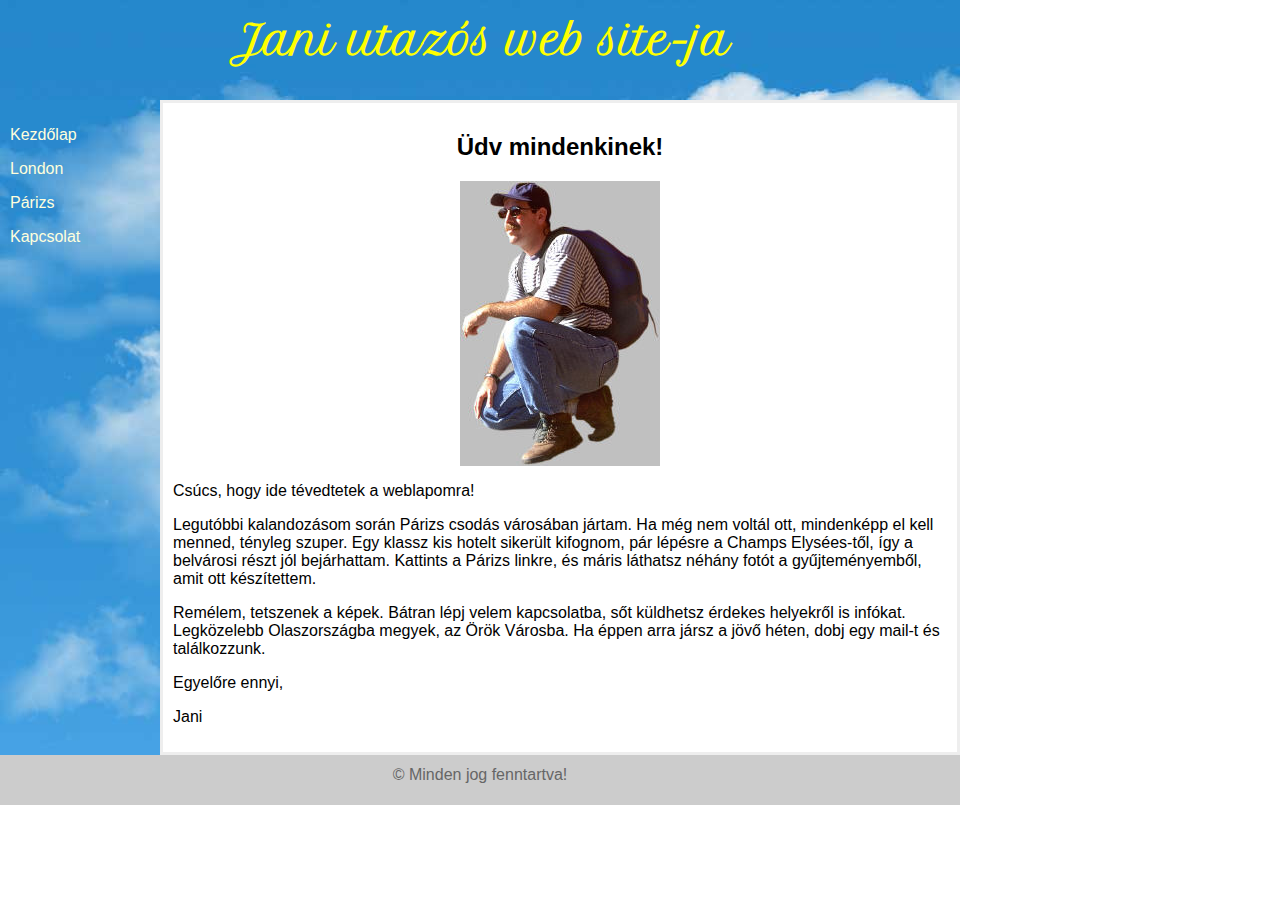
==== index.html @ 20d87dd5 "asdfa" ====
<!DOCTYPE html>
<html lang="hu">
<head>
<meta charset="utf-8">
<link rel="stylesheet" href="styles.css">
<title>Jani utazós web site-ja</title>
</head>
<body>
    <div id="felso">
        <h1>Jani utazós web site-ja</h1>
    </div>
    <div id="kozep">
        <div id="oldal">
            <p><a href="index.html">Kezdőlap</a></p>
            <p><a href="london.html">London</a></p>
            <p><a href="parizs.html">Párizs</a></p>
            <p><a href="kapcsolat.html">Kapcsolat</a></p>
        </div>
        <div id="tartalom">
            <h2>Üdv mindenkinek!</h2>
            <div class="kep_hely"><img src="man.jpg" width="200" height="285" alt="Jani" class="normal"></div>
            <p>Csúcs, hogy ide tévedtetek a weblapomra! </p>
            <p>Legutóbbi kalandozásom során Párizs csodás városában jártam. Ha még nem voltál ott, mindenképp el kell menned, tényleg szuper.  Egy klassz kis hotelt sikerült kifognom, pár lépésre a Champs Elysées-től, így a belvárosi részt jól bejárhattam.  Kattints a Párizs linkre, és máris láthatsz néhány fotót a gyűjteményemből, amit ott készítettem.</p>
            <p>Remélem, tetszenek a képek.  Bátran lépj velem kapcsolatba, sőt küldhetsz érdekes helyekről is infókat. Legközelebb Olaszországba megyek, az Örök Városba. Ha éppen arra jársz a jövő héten, dobj egy mail-t és találkozzunk.</p>
            <p>Egyelőre ennyi,</p>
            <p>Jani</p>
        </div>
        <div class="clear"></div>
    </div>
    <div id="also">&copy; Minden jog fenntartva!</div>
</body>
</html>
---- styles.css ----
@import url(http://fonts.googleapis.com/css?family=Petit+Formal+Script|Nosifer|Flavors&subset=latin,latin-ext);

body{
    margin: 0;
    font-family: arial, sans-serif;
}

.kep_hely img.normal{
    display: block;
    border: 0;
    margin: 5px auto;
}
.kep_hely{
    text-align: center;
    font-family: verdana, sans-serif;
    font-size: 10px;
}
.kep_hely.galeria{
    float: left;
    margin: 2px;
    padding: 5px;
}



#felso{
    width: 960px;
    height: 100px;
    background: url("felho1.jpg");
    
}
#kozep{
    width: 960px;
    min-height: 494px;
    background: url("felho2.jpg") repeat-y;
}
#oldal{
    width: 140px;
    padding: 10px;
    float: left;
}
#tartalom{
    width: 774px;
    padding: 10px;
    float: left;
    border: 3px solid #eee;
    min-height: 494px;
}
#also{
    clear: both;
    width: 960px;
    height: 50px;
    background-color: #ccc;
    color: #666;
    line-height: 40px;
    text-align: center;
}
#felso h1{
    font-family: 'Petit Formal Script', cursive;
    font-size: 40px;
    margin: 0;
    line-height: 80px;
    text-align: center;
    color: yellow;
}
.clear{
    clear: both;
}
#oldal a,
#oldal a:link,
#oldal a:visited{
    text-decoration: none;
    color: #ffd
}
#oldal a:hover{
    background-color: yellow;
    color: red;
}
#tartalom h2{
    font-size: 24px;
    text-align: center;
}
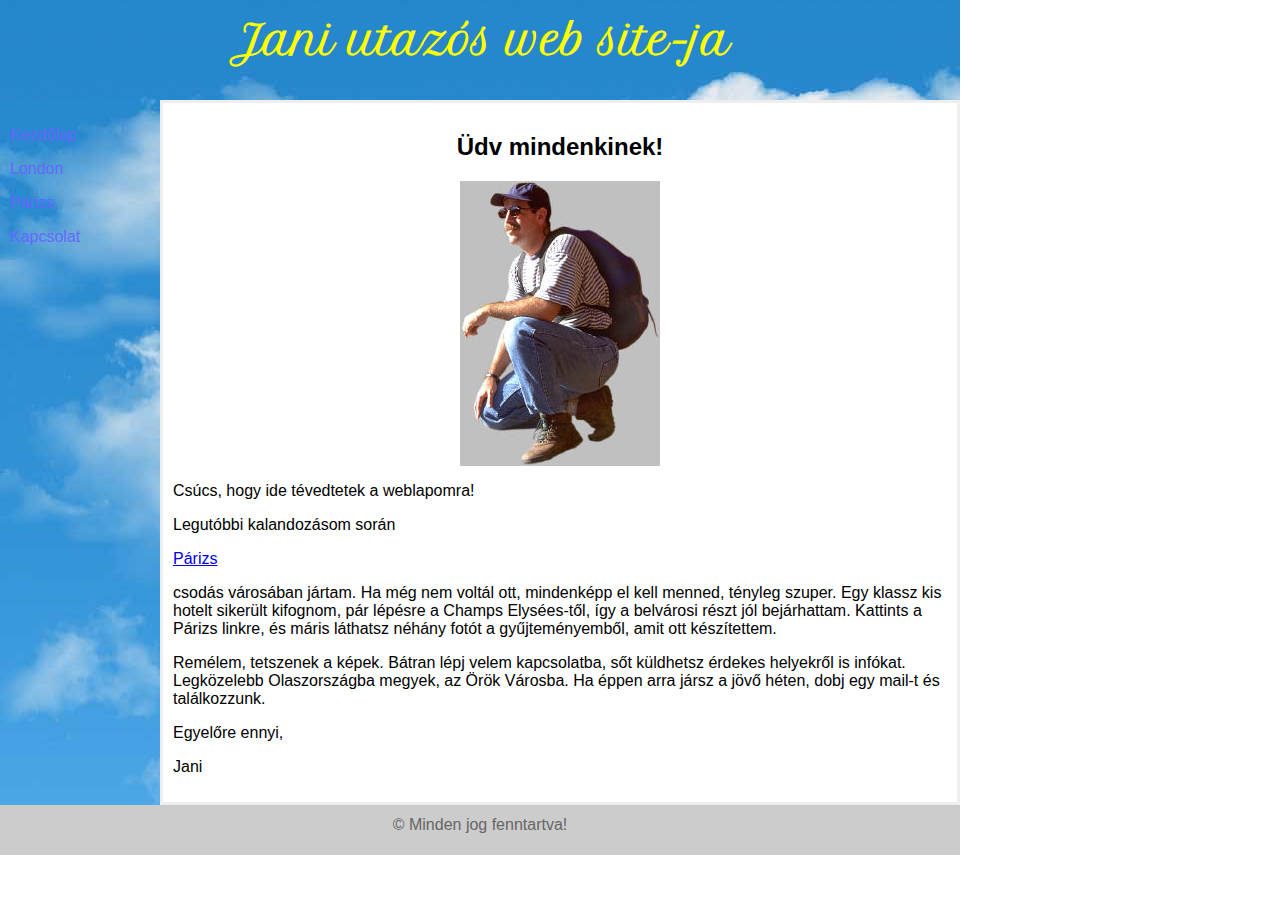
==== commit a4710d21: "Update index.html" ====
--- a/index.html
+++ b/index.html
@@ -20,7 +20,7 @@
             <h2>Üdv mindenkinek!</h2>
             <div class="kep_hely"><img src="man.jpg" width="200" height="285" alt="Jani" class="normal"></div>
             <p>Csúcs, hogy ide tévedtetek a weblapomra! </p>
-            <p>Legutóbbi kalandozásom során Párizs csodás városában jártam. Ha még nem voltál ott, mindenképp el kell menned, tényleg szuper.  Egy klassz kis hotelt sikerült kifognom, pár lépésre a Champs Elysées-től, így a belvárosi részt jól bejárhattam.  Kattints a Párizs linkre, és máris láthatsz néhány fotót a gyűjteményemből, amit ott készítettem.</p>
+            <p>Legutóbbi kalandozásom során <p><a href="parizs.html">Párizs</a></p> csodás városában jártam. Ha még nem voltál ott, mindenképp el kell menned, tényleg szuper.  Egy klassz kis hotelt sikerült kifognom, pár lépésre a Champs Elysées-től, így a belvárosi részt jól bejárhattam.  Kattints a Párizs linkre, és máris láthatsz néhány fotót a gyűjteményemből, amit ott készítettem.</p>
             <p>Remélem, tetszenek a képek.  Bátran lépj velem kapcsolatba, sőt küldhetsz érdekes helyekről is infókat. Legközelebb Olaszországba megyek, az Örök Városba. Ha éppen arra jársz a jövő héten, dobj egy mail-t és találkozzunk.</p>
             <p>Egyelőre ennyi,</p>
             <p>Jani</p>
@@ -29,4 +29,4 @@
     </div>
     <div id="also">&copy; Minden jog fenntartva!</div>
 </body>
-</html>+</html>
--- a/styles.css
+++ b/styles.css
@@ -17,8 +17,7 @@
 }
 .kep_hely.galeria{
     float: left;
-    margin: 2px;
-    padding: 5px;
+    margin: 5px;
 }
 
 
@@ -70,11 +69,12 @@
 #oldal a:link,
 #oldal a:visited{
     text-decoration: none;
-    color: #ffd
+    color: #66f;
 }
 #oldal a:hover{
     background-color: yellow;
-    color: red;
+    color: #f66;
+    text-decoration: underline;
 }
 #tartalom h2{
     font-size: 24px;
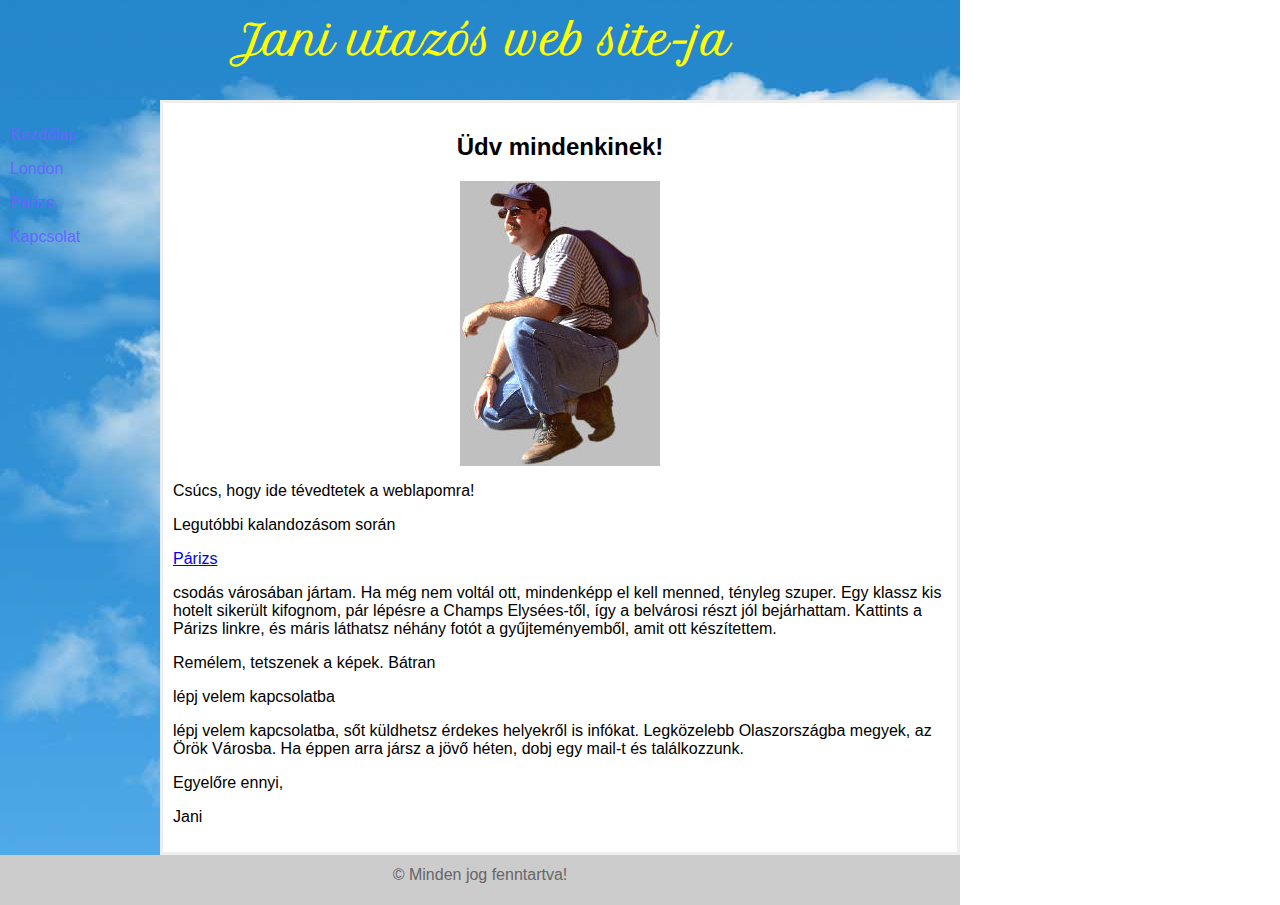
==== commit 190dfe91: "Update index.html" ====
--- a/index.html
+++ b/index.html
@@ -21,7 +21,7 @@
             <div class="kep_hely"><img src="man.jpg" width="200" height="285" alt="Jani" class="normal"></div>
             <p>Csúcs, hogy ide tévedtetek a weblapomra! </p>
             <p>Legutóbbi kalandozásom során <p><a href="parizs.html">Párizs</a></p> csodás városában jártam. Ha még nem voltál ott, mindenképp el kell menned, tényleg szuper.  Egy klassz kis hotelt sikerült kifognom, pár lépésre a Champs Elysées-től, így a belvárosi részt jól bejárhattam.  Kattints a Párizs linkre, és máris láthatsz néhány fotót a gyűjteményemből, amit ott készítettem.</p>
-            <p>Remélem, tetszenek a képek.  Bátran lépj velem kapcsolatba, sőt küldhetsz érdekes helyekről is infókat. Legközelebb Olaszországba megyek, az Örök Városba. Ha éppen arra jársz a jövő héten, dobj egy mail-t és találkozzunk.</p>
+            <p>Remélem, tetszenek a képek.  Bátran <p><a href="kapcsolat.html"></a>lépj velem kapcsolatba</p>lépj velem kapcsolatba, sőt küldhetsz érdekes helyekről is infókat. Legközelebb Olaszországba megyek, az Örök Városba. Ha éppen arra jársz a jövő héten, dobj egy mail-t és találkozzunk.</p>
             <p>Egyelőre ennyi,</p>
             <p>Jani</p>
         </div>
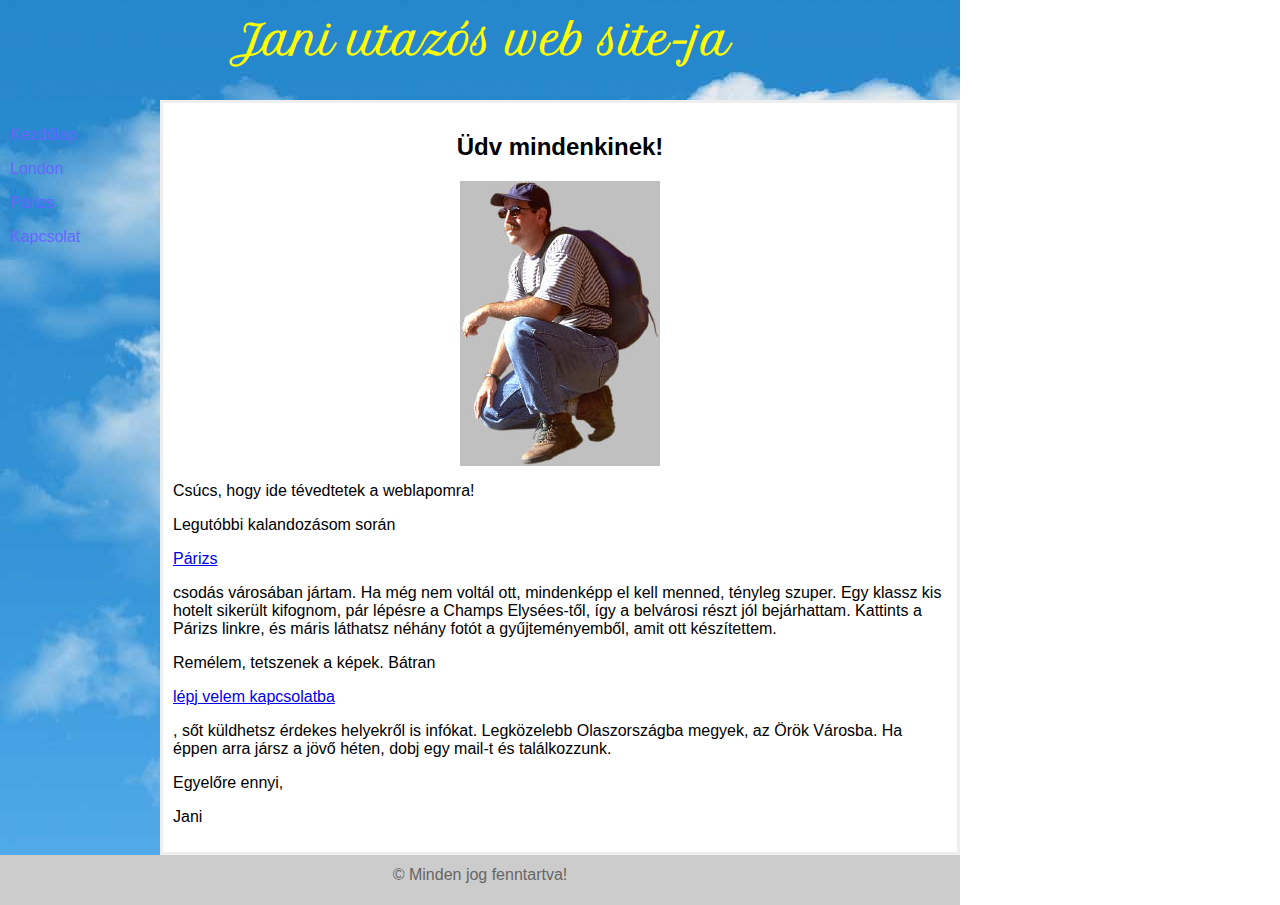
==== commit f7e44ddc: "Update index.html" ====
--- a/index.html
+++ b/index.html
@@ -21,7 +21,7 @@
             <div class="kep_hely"><img src="man.jpg" width="200" height="285" alt="Jani" class="normal"></div>
             <p>Csúcs, hogy ide tévedtetek a weblapomra! </p>
             <p>Legutóbbi kalandozásom során <p><a href="parizs.html">Párizs</a></p> csodás városában jártam. Ha még nem voltál ott, mindenképp el kell menned, tényleg szuper.  Egy klassz kis hotelt sikerült kifognom, pár lépésre a Champs Elysées-től, így a belvárosi részt jól bejárhattam.  Kattints a Párizs linkre, és máris láthatsz néhány fotót a gyűjteményemből, amit ott készítettem.</p>
-            <p>Remélem, tetszenek a képek.  Bátran <p><a href="kapcsolat.html"></a>lépj velem kapcsolatba</p>lépj velem kapcsolatba, sőt küldhetsz érdekes helyekről is infókat. Legközelebb Olaszországba megyek, az Örök Városba. Ha éppen arra jársz a jövő héten, dobj egy mail-t és találkozzunk.</p>
+            <p>Remélem, tetszenek a képek.  Bátran <p><a href="kapcsolat.html">lépj velem kapcsolatba</a></p>, sőt küldhetsz érdekes helyekről is infókat. Legközelebb Olaszországba megyek, az Örök Városba. Ha éppen arra jársz a jövő héten, dobj egy mail-t és találkozzunk.</p>
             <p>Egyelőre ennyi,</p>
             <p>Jani</p>
         </div>
--- a/styles.css
+++ b/styles.css
@@ -18,6 +18,7 @@
 .kep_hely.galeria{
     float: left;
     margin: 5px;
+    height: 190px;
 }
 
 
